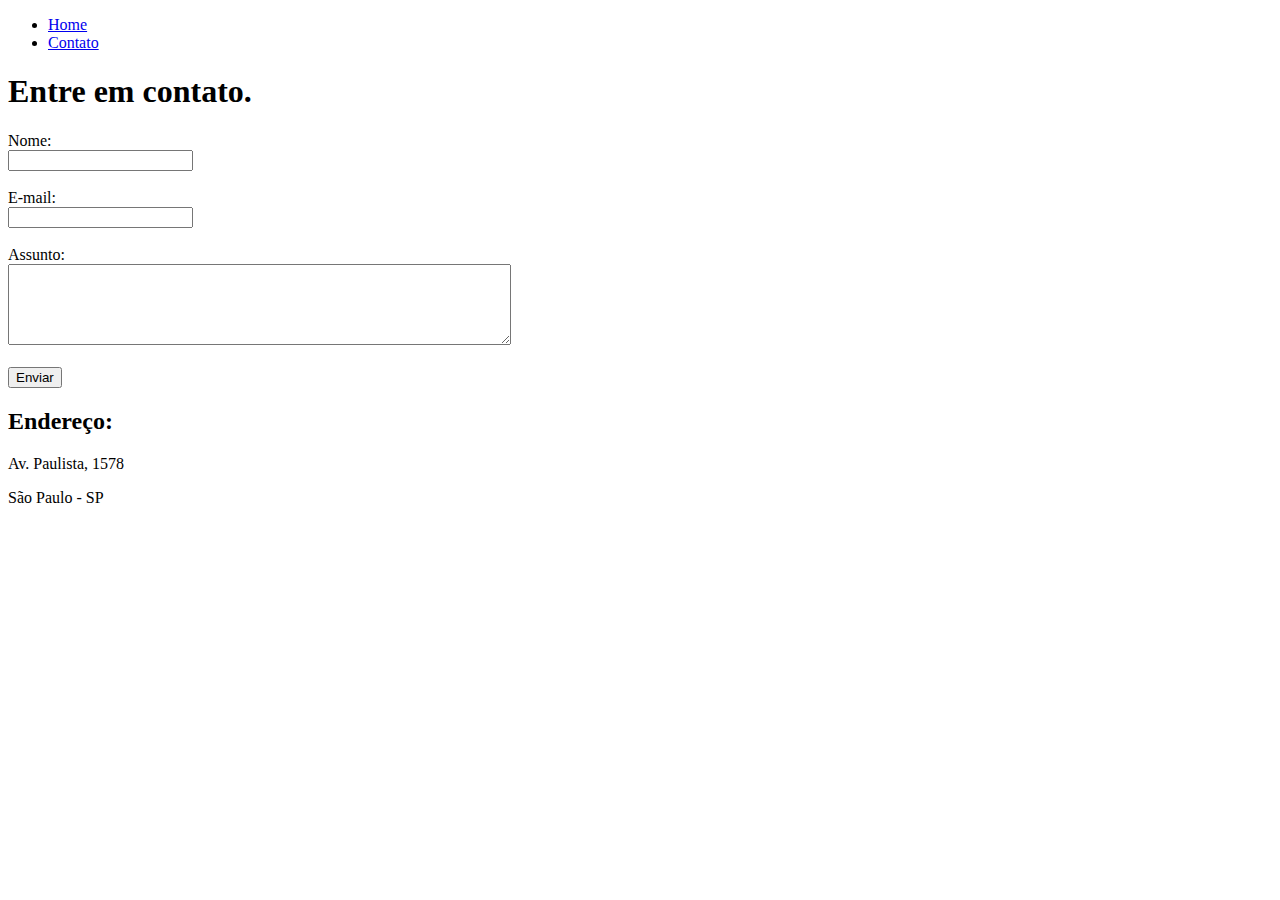
==== contato.html @ a1e88d3f "criando a página em html e criando uma nova branch" ====
<!DOCTYPE html>
<html lang="pt-br">
<head>
    <meta charset="UTF-8">
    <meta http-equiv="X-UA-Compatible" content="IE=edge">
    <meta name="viewport" content="width=device-width, initial-scale=1.0">
    <title>Contato</title>
</head>
<body>
    <ul>
        <li>
            <a href="index.html">Home</a>
        </li>
        <li>
            <a href="contato.html">Contato</a>
        </li>
    </ul>

    <h1>Entre em contato.</h1>

    <form>
        <label for="nome">Nome:</label> <br>
        <input type="text" id="nome">
        <br>
        <br>
        <label for="email">E-mail:</label> <br>
        <input type="email" id="email">
        <br>
        <br>
        <label for="assunto">Assunto:</label> <br>
        <textarea name="assunto" id="assunto" cols="60" rows="5"></textarea>
        <br>
        <br>

        <button>Enviar</button>
    </form>
    
    <h2>Endereço:</h2>

    <p>Av. Paulista, 1578</p>
    <p>São Paulo - SP</p>
    <iframe src="https://www.google.com/maps/embed?pb=!1m18!1m12!1m3!1d3657.19583408379!2d-46.65807058554304!3d-23.56140906747804!2m3!1f0!2f0!3f0!3m2!1i1024!2i768!4f13.1!3m3!1m2!1s0x94ce59ceb1eb771f%3A0xe904f6a669744da1!2sMuseu%20de%20Arte%20de%20S%C3%A3o%20Paulo%20Assis%20Chateaubriand!5e0!3m2!1spt-BR!2sbr!4v1663861547477!5m2!1spt-BR!2sbr" width="400" height="250" style="border:0;" allowfullscreen="" loading="lazy" referrerpolicy="no-referrer-when-downgrade"></iframe>
</body>
</html>
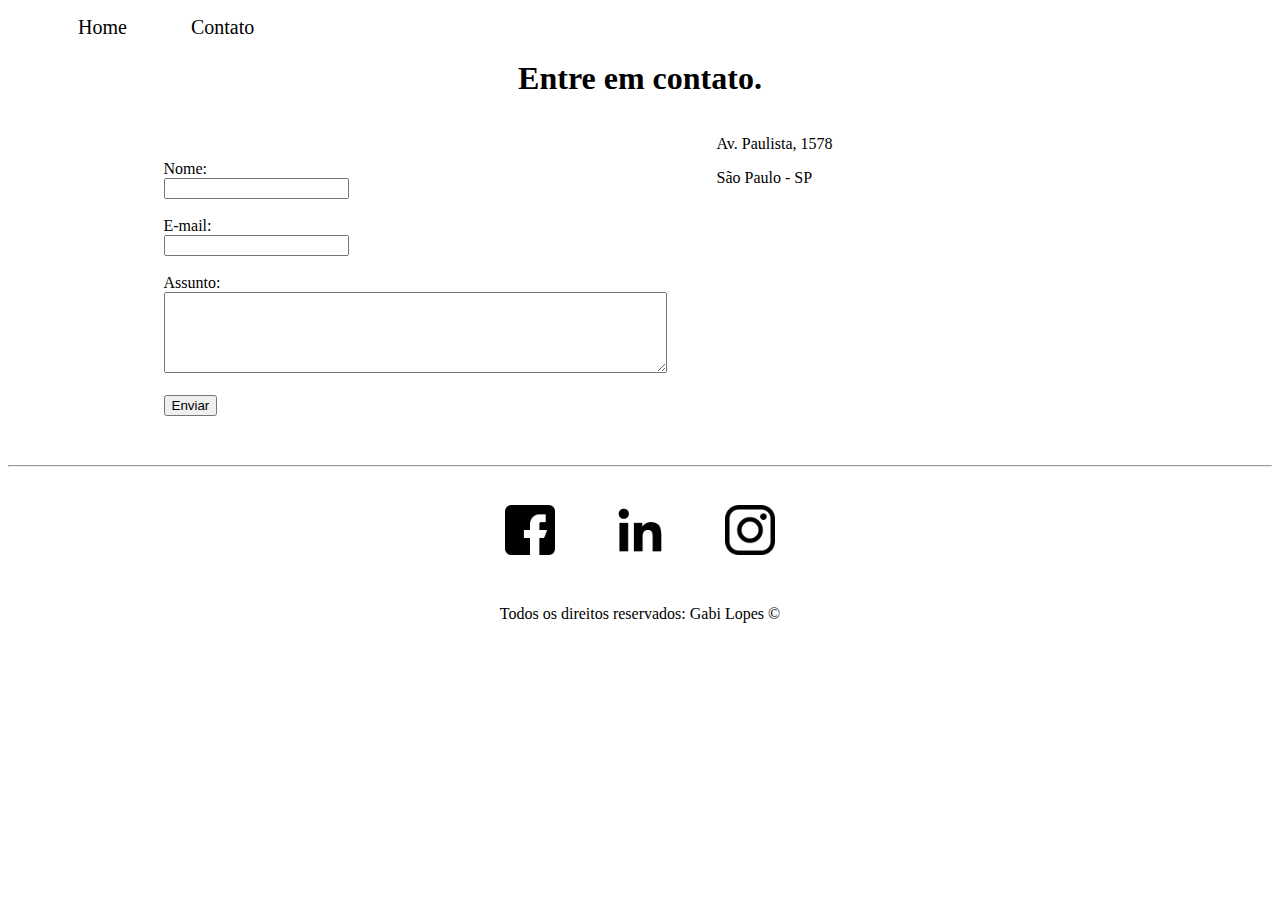
==== commit 532613de: "implementacao de todo estilo do site, utilizando css puro" ====
--- a/contato.html
+++ b/contato.html
@@ -5,9 +5,11 @@
     <meta http-equiv="X-UA-Compatible" content="IE=edge">
     <meta name="viewport" content="width=device-width, initial-scale=1.0">
     <title>Contato</title>
+
+    <link rel="stylesheet" href="./assets/css/style.css">
 </head>
 <body>
-    <ul>
+    <ul id="menu">
         <li>
             <a href="index.html">Home</a>
         </li>
@@ -16,29 +18,57 @@
         </li>
     </ul>
 
-    <h1>Entre em contato.</h1>
+    <h1 class="center">Entre em contato.</h1>
 
-    <form>
-        <label for="nome">Nome:</label> <br>
-        <input type="text" id="nome">
-        <br>
-        <br>
-        <label for="email">E-mail:</label> <br>
-        <input type="email" id="email">
-        <br>
-        <br>
-        <label for="assunto">Assunto:</label> <br>
-        <textarea name="assunto" id="assunto" cols="60" rows="5"></textarea>
-        <br>
-        <br>
+    <div class="container mb-50">
+        <div>
+            <form>
+                <label for="nome">Nome:</label> <br>
+                <input type="text" id="nome">
+                <br>
+                <br>
+                <label for="email">E-mail:</label> <br>
+                <input type="email" id="email">
+                <br>
+                <br>
+                <label for="assunto">Assunto:</label> <br>
+                <textarea name="assunto" id="assunto" cols="60" rows="5"></textarea>
+                <br>
+                <br>
+        
+                <button>Enviar</button>
+            </form>
+        </div>
 
-        <button>Enviar</button>
-    </form>
+        <div class="ml-50">
+            <p>Av. Paulista, 1578</p>
+            <p>São Paulo - SP</p>
+            <iframe src="https://www.google.com/maps/embed?pb=!1m18!1m12!1m3!1d3657.19583408379!2d-46.65807058554304!3d-23.56140906747804!2m3!1f0!2f0!3f0!3m2!1i1024!2i768!4f13.1!3m3!1m2!1s0x94ce59ceb1eb771f%3A0xe904f6a669744da1!2sMuseu%20de%20Arte%20de%20S%C3%A3o%20Paulo%20Assis%20Chateaubriand!5e0!3m2!1spt-BR!2sbr!4v1663861547477!5m2!1spt-BR!2sbr" width="400" height="250" style="border:0;" allowfullscreen="" loading="lazy" referrerpolicy="no-referrer-when-downgrade"></iframe>
+        </div>
+    </div>
+
+    <hr>
+    <footer>
+        <div class="container">
+            <a href="https://www.facebook.com/gabi.lopes.98" target="_blank">
+                <img class="tm-social p-30" src="./assets/img/facebook.png" alt="Logo do Facebook">
+            </a>
+            <a href="https://www.linkedin.com/in/gabriela-lopes-a30b36201/" target="_blank">
+                <img class="tm-social p-30" src="./assets/img/linkedin.png" alt="Logo do Linkedin">
+            </a>
+            <a href="https://www.instagram.com/" target="_blank">
+                <img class="tm-social p-30" src="./assets/img/logotipo-do-instagram.png" alt="Logo do Instagram">
+            </a>
+            
+        </div>
+
+
+        <p class="center">
+            Todos os direitos reservados: Gabi Lopes &copy;
+        </p>
+       
+    </footer>
     
-    <h2>Endereço:</h2>
-
-    <p>Av. Paulista, 1578</p>
-    <p>São Paulo - SP</p>
-    <iframe src="https://www.google.com/maps/embed?pb=!1m18!1m12!1m3!1d3657.19583408379!2d-46.65807058554304!3d-23.56140906747804!2m3!1f0!2f0!3f0!3m2!1i1024!2i768!4f13.1!3m3!1m2!1s0x94ce59ceb1eb771f%3A0xe904f6a669744da1!2sMuseu%20de%20Arte%20de%20S%C3%A3o%20Paulo%20Assis%20Chateaubriand!5e0!3m2!1spt-BR!2sbr!4v1663861547477!5m2!1spt-BR!2sbr" width="400" height="250" style="border:0;" allowfullscreen="" loading="lazy" referrerpolicy="no-referrer-when-downgrade"></iframe>
+    
 </body>
 </html>--- a/assets/css/style.css
+++ b/assets/css/style.css
@@ -0,0 +1,61 @@
+/*Estilo da página index.html*/
+
+.center {
+    text-align: center;
+}
+
+.justify {
+    text-align: justify;
+}
+
+.container {
+    display: flex;
+    flex-flow: row;
+    justify-content: center;
+    align-items: center;
+}
+
+#menu li {
+    display: inline;
+    padding: 30px;
+} 
+
+#menu li a {
+    text-decoration: none;
+    color: black;
+    font-size: 20px;
+}
+
+#menu li a:hover {
+    color: purple;
+}
+
+.p-30 {
+    padding: 30px;
+}
+
+.br-50 {
+    border-radius: 50%;
+}
+
+.wh {
+    width: 300px;
+    height: 300px;
+}
+
+.tm-social {
+    width: 50px;
+    height: 50px;
+
+}
+
+.mb-50 {
+    margin: bottom 50px; ;
+}
+
+
+/*Estilo da página contato.html*/
+
+.ml-50 {
+    margin-left: 50px;
+}
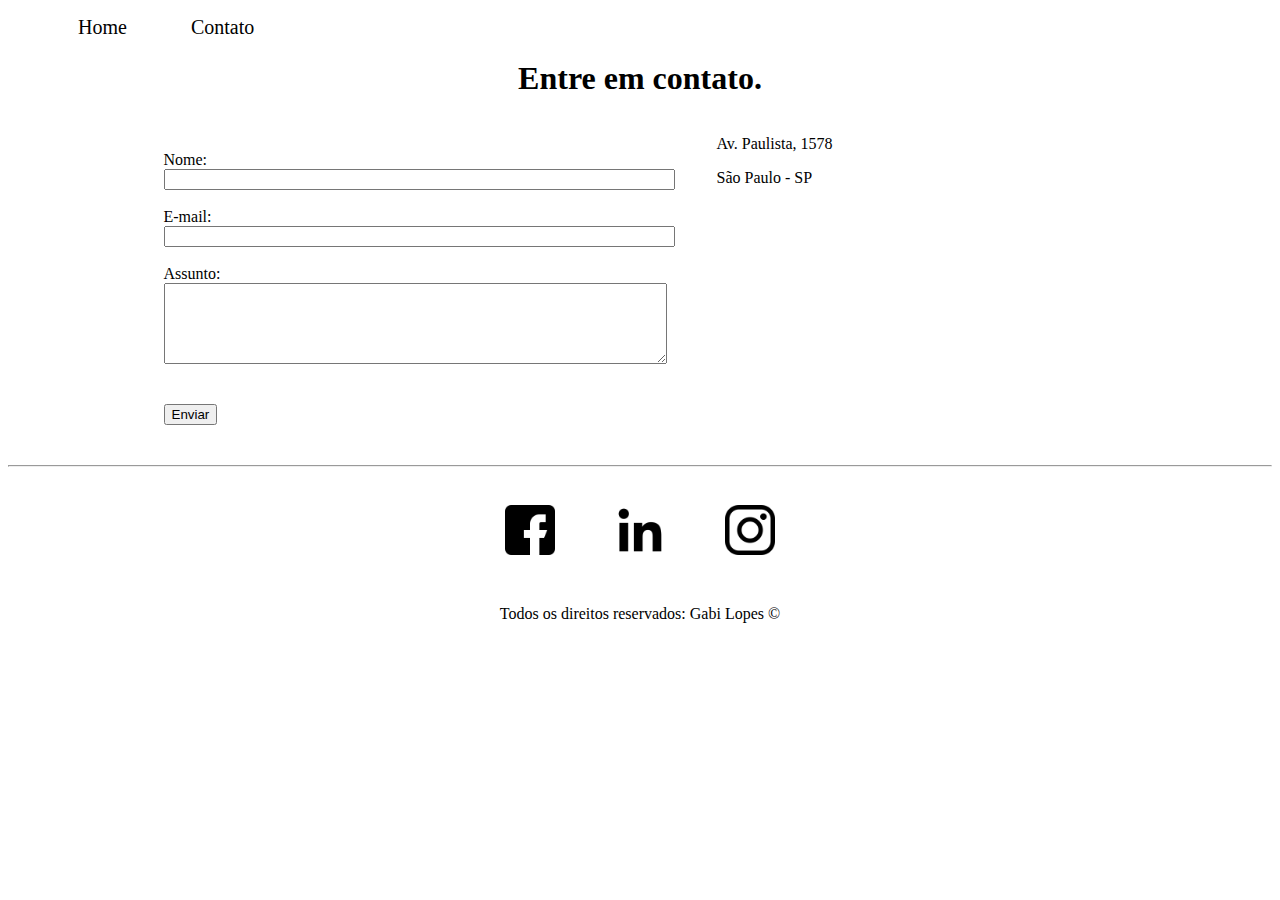
==== commit f3064126: "adicionando javascript na página" ====
--- a/contato.html
+++ b/contato.html
@@ -24,26 +24,26 @@
         <div>
             <form>
                 <label for="nome">Nome:</label> <br>
-                <input type="text" id="nome">
+                <input type="text" id="nome" onkeyup="validaNome()">
+                <div id="txtNome"></div>
+                <br>
+                <label for="email">E-mail:</label> <br>
+                <input type="email" id="email" onkeyup="validaEmail()">
+                <div id="txtEmail"></div>
+                <br>
+                <label for="assunto">Assunto:</label> <br>
+                <textarea name="assunto" id="assunto" cols="60" rows="5" onkeyup="validaAssunto()"></textarea>
+                <div id="txtAssunto"></div>
                 <br>
                 <br>
-                <label for="email">E-mail:</label> <br>
-                <input type="email" id="email">
-                <br>
-                <br>
-                <label for="assunto">Assunto:</label> <br>
-                <textarea name="assunto" id="assunto" cols="60" rows="5"></textarea>
-                <br>
-                <br>
-        
-                <button>Enviar</button>
+                <button onclick="enviar()">Enviar</button>
             </form>
         </div>
 
         <div class="ml-50">
             <p>Av. Paulista, 1578</p>
             <p>São Paulo - SP</p>
-            <iframe src="https://www.google.com/maps/embed?pb=!1m18!1m12!1m3!1d3657.19583408379!2d-46.65807058554304!3d-23.56140906747804!2m3!1f0!2f0!3f0!3m2!1i1024!2i768!4f13.1!3m3!1m2!1s0x94ce59ceb1eb771f%3A0xe904f6a669744da1!2sMuseu%20de%20Arte%20de%20S%C3%A3o%20Paulo%20Assis%20Chateaubriand!5e0!3m2!1spt-BR!2sbr!4v1663861547477!5m2!1spt-BR!2sbr" width="400" height="250" style="border:0;" allowfullscreen="" loading="lazy" referrerpolicy="no-referrer-when-downgrade"></iframe>
+            <iframe src="https://www.google.com/maps/embed?pb=!1m18!1m12!1m3!1d3657.19583408379!2d-46.65807058554304!3d-23.56140906747804!2m3!1f0!2f0!3f0!3m2!1i1024!2i768!4f13.1!3m3!1m2!1s0x94ce59ceb1eb771f%3A0xe904f6a669744da1!2sMuseu%20de%20Arte%20de%20S%C3%A3o%20Paulo%20Assis%20Chateaubriand!5e0!3m2!1spt-BR!2sbr!4v1663861547477!5m2!1spt-BR!2sbr" width="400" height="250" style="border:0;" allowfullscreen="" loading="lazy" referrerpolicy="no-referrer-when-downgrade" onmousemove="mapaZoom()" onmouseout="mapaNormal()" id="mapa"></iframe>
         </div>
     </div>
 
@@ -69,6 +69,6 @@
        
     </footer>
     
-    
+    <script src="assets/js/script.js"></script>
 </body>
 </html>--- a/assets/css/style.css
+++ b/assets/css/style.css
@@ -59,3 +59,10 @@
 .ml-50 {
     margin-left: 50px;
 }
+
+/* aspect-ratio
+funçao para aumentar largura junto com altura da foto
+
+:root  usa cor como variavel
+variavel css
+(*) todas as tags vao receber */
